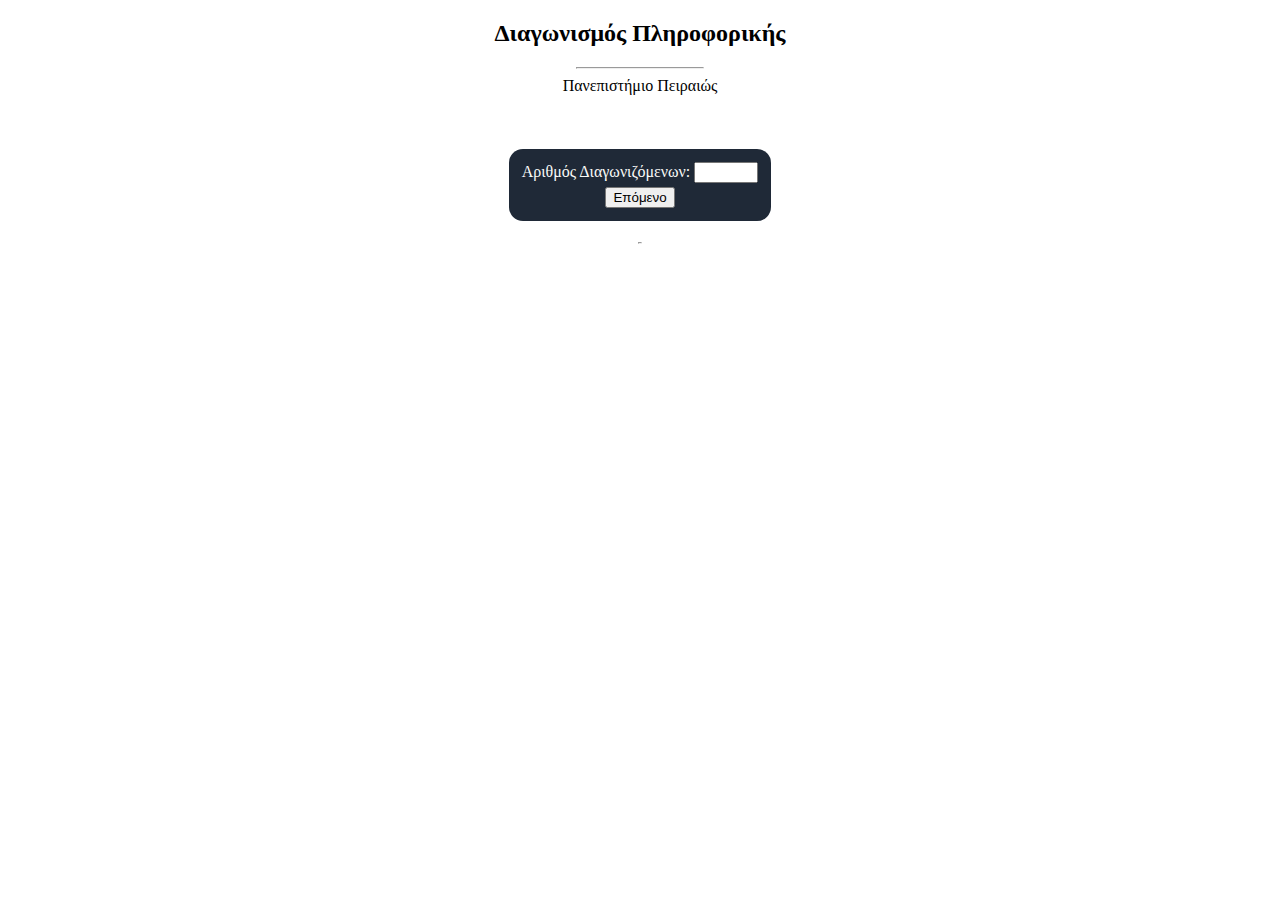
==== index.html @ 3477de71 "Did part of the project" ====
<!DOCTYPE html>
<html lang="en">
<head>
    <meta charset="UTF-8">
    <link rel="stylesheet" type="text/css" href="style.css">
    <link rel="icon" type="image/gif" href="unipi.gif">
    <title>Διαγωνισμός</title>
</head>
<body>
    <div class="container">
        <div class="head">
            <h2>Διαγωνισμός Πληροφορικής</h2>
            <hr width="10%">
            <div id="papei">
                Πανεπιστήμιο Πειραιώς
            </div>
        </div>
        <div id="brakes-1">
            <br><br><br>
        </div>
        <table id="competitor-number" class="input-back">
            <tr>
                <td>
                    <label for="Competitors">Αριθμός Διαγωνιζόμενων:</label>
                </td>
                <td>
                    <input type="number" id="Competitors" name="Competitors" min="0" max="250" required>
                </td>
            </tr>
            <tr>
                <td class="buttons" colspan="2">
                    <input type="button" value="Επόμενο" id="next" onclick="Next()">
                </td>
            </tr>
        </table>
        <div class="Error" id="Error"></div>
        <div id="brakes-2"></div>
        <table>
            <tr>
                <td>
                    <input type="hidden" class="choice-buttons" onclick="mean_value()">
                </td>
                <td>
                    <input type="hidden" class="choice-buttons" onclick="over_eight()">
                </td>
                <td>
                    <input type="hidden" class="choice-buttons" onclick="top_student()">
                </td>
            </tr>
        </table> 
        <div id="form-container" class="">
            <table>
                <tr>
                    <td colspan="2">
                        <div class="form-header" id="header"></div>
                    </td>
                </tr>
                <tr>
                    <td colspan="2">
                        <hr>
                    </td>
                </tr>
                <tr>
                    <td>
                        <label for="AM" id="AM-label"></label>
                    </td>
                    <td>
                        <input type="hidden" id="AM">
                    </td>
                </tr>
                <tr>
                    <td>
                        <label for="grade" id="grade-label"></label>
                    </td>
                    <td>
                        <input type="hidden" id="grade">
                    </td>
                </tr>
                <tr>
                    <td colspan="2">
                        <input type="hidden" id="submit2">
                    </td>
                </tr>
            </table>
        </div>
    </div>

    <script>

        let n;
        let number;
        let AMS;
        let grades;
        
        function init() {
            document.getElementById("form-container").className += "form-container";
            document.getElementById("AM-label").innerHTML = "Αριθμός Μητρτώου:";
            document.getElementById("header").innerHTML = "Εισάγετε τα στοιχεία για τους Διαγωνιζόμενους";
            document.getElementById("AM").type = "text";
            document.getElementById("grade-label").innerHTML = "Βαθμός Χρήστη:";
            document.getElementById("grade").type = "text";
            document.getElementById("brakes-1").innerHTML = "<br>";
            document.getElementById("brakes-2").innerHTML = "<br><br><br>"
        }

        function Next() {
            number = document.getElementById("Competitors").value;

            if (number > 0 && number < 251) {
                document.getElementById("Competitors").disabled = true;
                document.getElementById("Error").innerHTML = ""; 
                document.getElementById("next").type = "hidden";
                n = 0;
                grades = Array(number);
                AMS = Array(number);
                init()
                return;
            } 
            document.getElementById("Error").innerHTML = "Ο αριθμός των διαγωνιζόμενων πρέπει να είναι από 0 μέχρι 255"; 
        }

    
    </script>
</body>
</html>
---- style.css ----
body {
    padding: 0;
    gap: 0;
}

.container {
    margin: 0 auto;
    padding: 0;
    gap: 0;
}

.head {
    text-align: center;
}

.head div {
    font-size: 18;
}

table {
    margin: 0 auto;
    gap: 10px;
}

td {
    text-align: center;
}

.buttons {
    text-align: center;
}

.Error {
    color: red;
    text-align: center;
}

.input-back {
    background-color: #1F2937;
    color: #F9FAF8;
    border-radius: 14px;
    padding: 10px;
}

.form-container {
    max-width: 630px;
    margin: 0 auto;
    background-color: #1F2937;
    color: #F9FAF8;
    padding: 7px;
    border-radius: 14px;
}

.form-container hr {
    width: 30%;
    color: #F9FAF8;
}

.form-header {
    font-size: 28px;
    font-weight: bold;
}
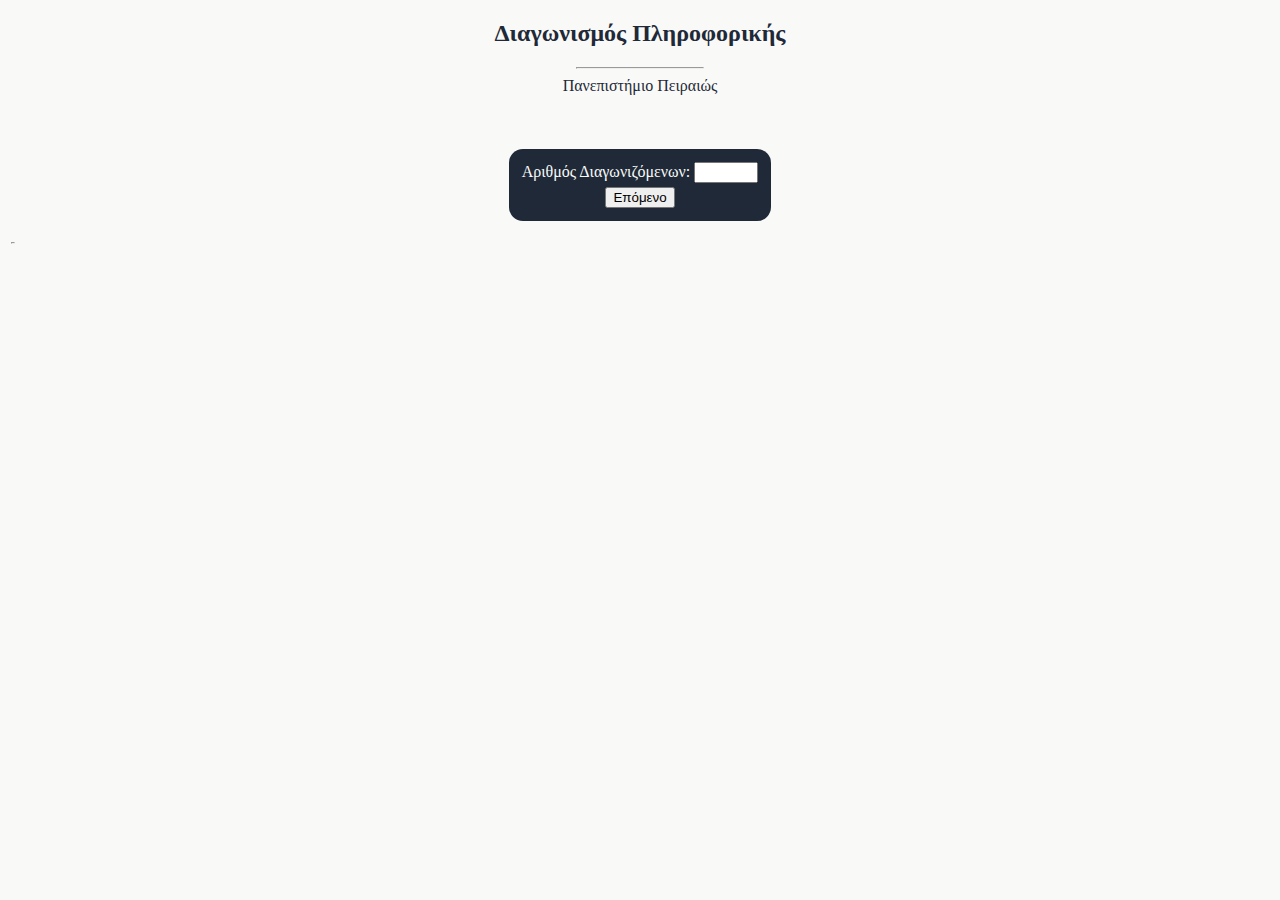
==== commit 0f2b37ee: "Done the JavaScript and HTML side of taking the user input" ====
--- a/index.html
+++ b/index.html
@@ -10,8 +10,8 @@
     <div class="container">
         <div class="head">
             <h2>Διαγωνισμός Πληροφορικής</h2>
-            <hr width="10%">
-            <div id="papei">
+            <hr>
+            <div>
                 Πανεπιστήμιο Πειραιώς
             </div>
         </div>
@@ -33,7 +33,6 @@
                 </td>
             </tr>
         </table>
-        <div class="Error" id="Error"></div>
         <div id="brakes-2"></div>
         <table>
             <tr>
@@ -48,7 +47,7 @@
                 </td>
             </tr>
         </table> 
-        <div id="form-container" class="">
+        <div id="form-container" class="form-container-start">
             <table>
                 <tr>
                     <td colspan="2">
@@ -78,41 +77,84 @@
                 </tr>
                 <tr>
                     <td colspan="2">
-                        <input type="hidden" id="submit2">
+                        <input type="hidden" id="count-btn" onclick="count()">
                     </td>
                 </tr>
             </table>
         </div>
+        <div class="Error" id="Error"></div>
     </div>
 
     <script>
 
-        let n;
+        let n = 0;
         let number;
-        let AMS;
-        let grades;
+        let students_over_eight = 0;
+        let S = 0;
+        let best_students;
+        let top_grade;
+
+        function end_game() {
+
+        }
+
+        function evaluate_AM(text) {
+            if (text.length != 6) {
+                return true;
+            }
+            if (text[0] != 'p') {
+                return true;
+            }
+            let number_part = text.slice(1);
+            if (number_part != parseInt(number_part)) {
+                return true;
+            }
+            let year = text.slice(1, 3);
+            if (year != 21) {
+                return true;
+            }
+            let code = text.slice(3);
+            if (code < 0 || code > 999) {
+                return true;
+            }
+            return false;
+        }
+
+        function count() {
+            if (n==number) {
+                return;
+            }
+            let am = document.getElementById("AM").value
+            let grade = document.getElementById("grade").value
+            if (evaluate_AM(am)) {
+                document.getElementById("Error").innerHTML = 'Ο Αριθμός μητρώου μαθητή πρέπει να είναι της μορφής: "p21xxx", x: ακέραιος από 0 μέχρι 9'; 
+                return;
+            }
+            document.getElementById("count-btn").value = ++n + "/" + number;
+
+        }
         
         function init() {
-            document.getElementById("form-container").className += "form-container";
+            best_students = Array(number);
+            document.getElementById("Competitors").disabled = true;
+            document.getElementById("Error").innerHTML = ""; 
+            document.getElementById("next").type = "hidden";
+            document.getElementById("form-container").className = "form-container";
             document.getElementById("AM-label").innerHTML = "Αριθμός Μητρτώου:";
-            document.getElementById("header").innerHTML = "Εισάγετε τα στοιχεία για τους Διαγωνιζόμενους";
+            document.getElementById("header").innerHTML = "Εισάγετε τα στοιχεία για των μαθητών";
             document.getElementById("AM").type = "text";
-            document.getElementById("grade-label").innerHTML = "Βαθμός Χρήστη:";
+            document.getElementById("grade-label").innerHTML = "Βαθμός Μαθητή:";
             document.getElementById("grade").type = "text";
             document.getElementById("brakes-1").innerHTML = "<br>";
-            document.getElementById("brakes-2").innerHTML = "<br><br><br>"
+            document.getElementById("brakes-2").innerHTML = "<br><br>"
+            document.getElementById("count-btn").type = "button";
+            document.getElementById("count-btn").value = ++n + " / " + number; 
         }
 
         function Next() {
             number = document.getElementById("Competitors").value;
 
             if (number > 0 && number < 251) {
-                document.getElementById("Competitors").disabled = true;
-                document.getElementById("Error").innerHTML = ""; 
-                document.getElementById("next").type = "hidden";
-                n = 0;
-                grades = Array(number);
-                AMS = Array(number);
                 init()
                 return;
             } 
--- a/style.css
+++ b/style.css
@@ -1,6 +1,7 @@
 body {
     padding: 0;
     gap: 0;
+    background-color: #F9FAF8;
 }
 
 .container {
@@ -11,6 +12,12 @@
 
 .head {
     text-align: center;
+    color: #1F2937;
+}
+
+.head hr {
+    width: 10%;
+    color: #1F2937;
 }
 
 .head div {
@@ -42,12 +49,17 @@
     padding: 10px;
 }
 
+.form-container-start {
+    max-height: 0px;
+    max-width: 0px;
+}
+
 .form-container {
     max-width: 630px;
     margin: 0 auto;
     background-color: #1F2937;
     color: #F9FAF8;
-    padding: 7px;
+    padding: 10px;
     border-radius: 14px;
 }
 
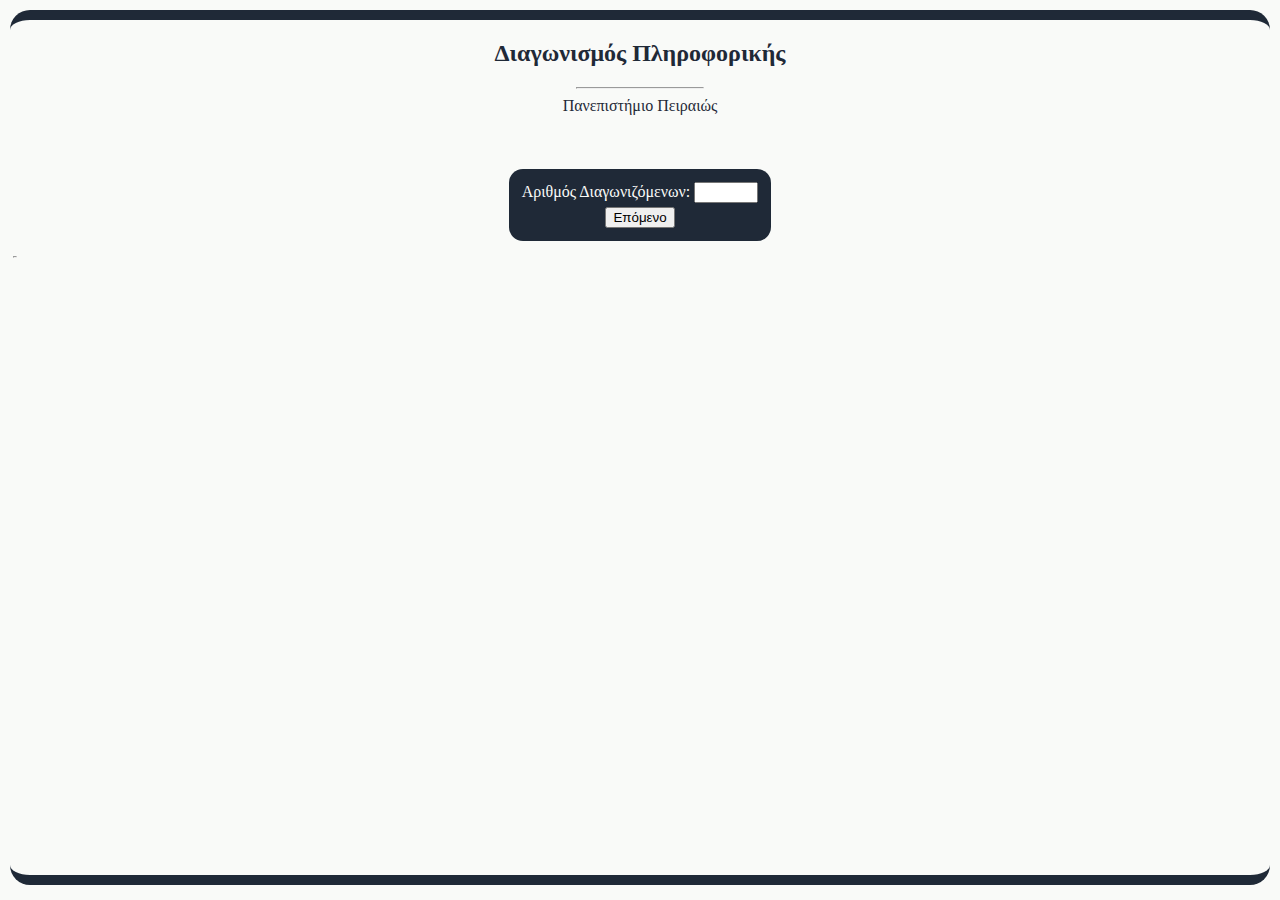
==== commit 883c0179: "Added the JavaScript script to take care of the calculations needed" ====
--- a/index.html
+++ b/index.html
@@ -34,20 +34,7 @@
             </tr>
         </table>
         <div id="brakes-2"></div>
-        <table>
-            <tr>
-                <td>
-                    <input type="hidden" class="choice-buttons" onclick="mean_value()">
-                </td>
-                <td>
-                    <input type="hidden" class="choice-buttons" onclick="over_eight()">
-                </td>
-                <td>
-                    <input type="hidden" class="choice-buttons" onclick="top_student()">
-                </td>
-            </tr>
-        </table> 
-        <div id="form-container" class="form-container-start">
+        <div id="form-container" class="form-container-unused">
             <table>
                 <tr>
                     <td colspan="2">
@@ -83,6 +70,23 @@
             </table>
         </div>
         <div class="Error" id="Error"></div>
+        <div id="post_count" class="">
+            <div id="post_count_header"></div>
+            <table>
+                <tr>
+                    <td>
+                        <input type="hidden" id="mean_value" value="Μέσος όρος μαθητών" onclick="mean_value()">
+                    </td>
+                    <td>
+                        <input type="hidden" id="top_student" value="Μαθητές με την υψηλότερη βαθμολογία" onclick="top_student()">
+                    </td>
+                    <td>
+                        <input type="hidden" id="over_eight" value="Μαθητές με βαθμό > 8" onclick="over_eight()">
+                    </td>
+                </tr>
+            </table> 
+        </div>
+        <div id="brakes-3"></div>
     </div>
 
     <script>
@@ -92,10 +96,23 @@
         let students_over_eight = 0;
         let S = 0;
         let best_students;
+        let best_students_num = 0;
         let top_grade;
 
-        function end_game() {
-
+        function post_count() {
+            document.getElementById("mean_value").type = "button";
+            document.getElementById("over_eight").type = "button";
+            document.getElementById("top_student").type = "button";
+            document.getElementById("form-container").className = "form-container-unused";
+            document.getElementById("AM-label").innerHTML = "";
+            document.getElementById("header").innerHTML = "";
+            document.getElementById("AM").type = "hidden";
+            document.getElementById("grade-label").innerHTML = "";
+            document.getElementById("grade").type = "hidden";
+            document.getElementById("count-btn").type = "hidden";
+            document.getElementById("post_count_header").innerHTML = "Η εισαγωγή των στοιχείων ήταν επιτυχής!";
+            document.getElementById("post_count").className = "post_count";
+            document.getElementById("brakes-3").innerHTML = "<br><br>";
         }
 
         function evaluate_AM(text) {
@@ -120,18 +137,46 @@
             return false;
         }
 
+        function update_count_html() {
+            document.getElementById("Error").innerHTML = "";
+            document.getElementById("count-btn").value = (n + 1) + "/" + number;
+            document.getElementById("AM").value = "";
+            document.getElementById("grade").value = "";
+        }
+
         function count() {
-            if (n==number) {
-                return;
-            }
-            let am = document.getElementById("AM").value
-            let grade = document.getElementById("grade").value
+            n++;
+            let am = document.getElementById("AM").value;
+            let grade = parseInt(document.getElementById("grade").value);
             if (evaluate_AM(am)) {
+                n--;
                 document.getElementById("Error").innerHTML = 'Ο Αριθμός μητρώου μαθητή πρέπει να είναι της μορφής: "p21xxx", x: ακέραιος από 0 μέχρι 9'; 
                 return;
             }
-            document.getElementById("count-btn").value = ++n + "/" + number;
-
+            if (grade.length == 0) {
+                n--;
+                document.getElementById("Error").innerHTML = 'Εισάγετε βαθμό μαθητή!'; 
+                return;
+            }
+            S += grade;
+            if (grade > 8) {
+                students_over_eight++;
+            }
+            if (n==1) {
+                best_students[best_students_num++] = am;
+                top_grade = grade;
+            } else if (grade > top_grade) {
+                best_students_num = 0;  
+                best_students[best_students_num++] = am;
+                top_grade = grade;              
+            } else if (grade == top_grade) {
+                best_students[best_students_num++] = am;
+            }
+            update_count_html();
+            if (number <= n) {
+                post_count();
+                return;
+            }
         }
         
         function init() {
@@ -145,10 +190,9 @@
             document.getElementById("AM").type = "text";
             document.getElementById("grade-label").innerHTML = "Βαθμός Μαθητή:";
             document.getElementById("grade").type = "text";
-            document.getElementById("brakes-1").innerHTML = "<br>";
             document.getElementById("brakes-2").innerHTML = "<br><br>"
             document.getElementById("count-btn").type = "button";
-            document.getElementById("count-btn").value = ++n + " / " + number; 
+            document.getElementById("count-btn").value = (n + 1) + " / " + number; 
         }
 
         function Next() {
--- a/style.css
+++ b/style.css
@@ -1,7 +1,14 @@
 body {
+    min-height: 95vh;
     padding: 0;
-    gap: 0;
+    margin: 10px;
     background-color: #F9FAF8;
+    border-top: 10px solid #1F2937;
+    border-top-left-radius: 20px;
+    border-top-right-radius: 20px;
+    border-bottom-left-radius: 20px;
+    border-bottom-right-radius: 20px;
+    border-bottom: 10px solid #1F2937;
 }
 
 .container {
@@ -49,7 +56,7 @@
     padding: 10px;
 }
 
-.form-container-start {
+.form-container-unused {
     max-height: 0px;
     max-width: 0px;
 }
@@ -72,3 +79,29 @@
     font-size: 28px;
     font-weight: bold;
 }
+
+.post_count {
+    margin: 0 auto;
+    max-width: 80%;
+    background-color: #1F2937;
+    color: #F9FAF8;
+    text-align: center;
+    font-size: 32px;
+    font-weight: bold;
+    border-radius: 9px;
+    padding: 6px;
+}
+
+.post_count td {
+    padding: 20px;
+    width: 30%;
+    text-align: center;
+}
+
+.post_count input {
+    border-radius: 9px;
+    background-color: #F9FAF8;
+    color: #1F2937;
+    font-size: 21px;
+    padding: 3px;
+}
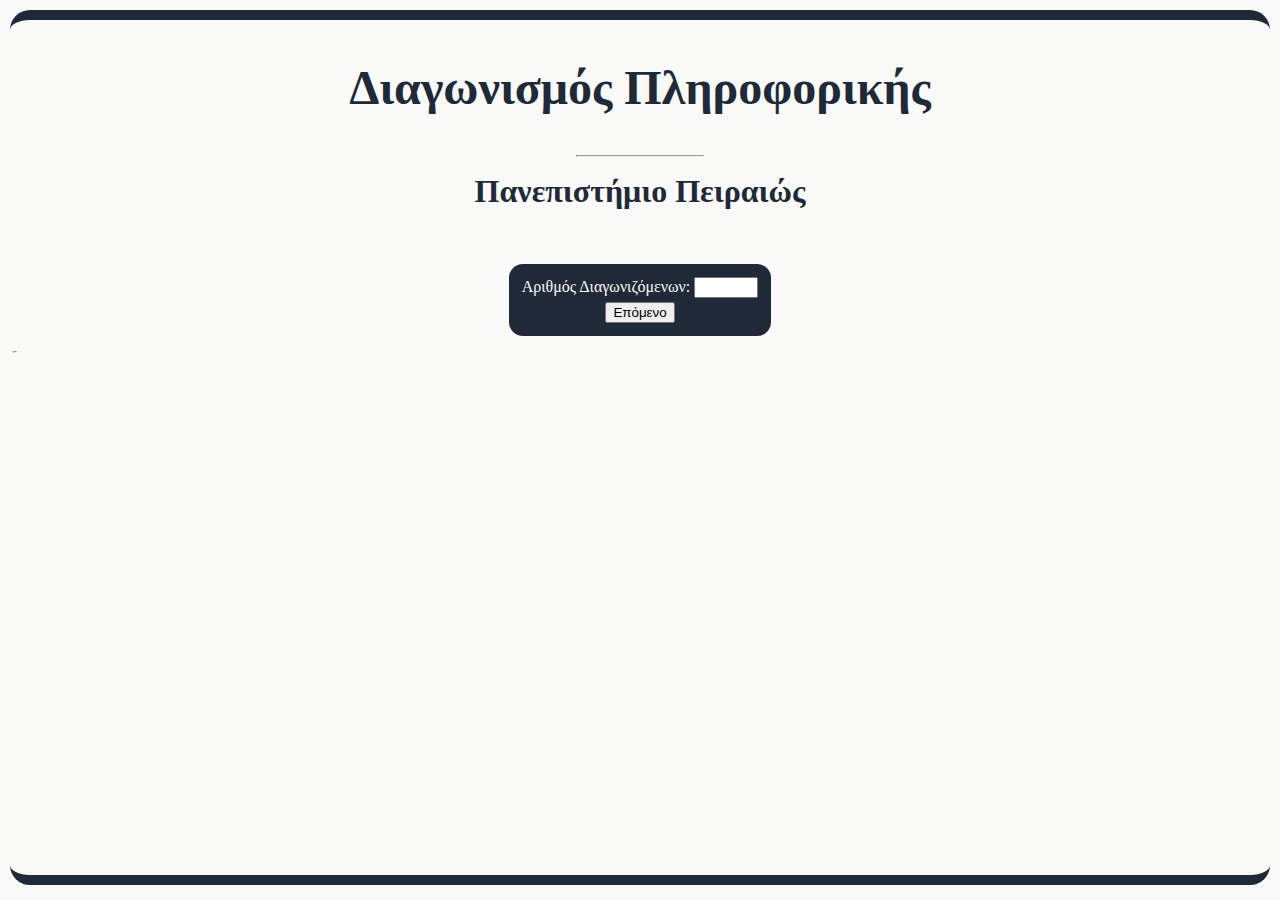
==== commit 52962fff: "Finished the logic of the assignment, code might need some reformat to be easier on the eye" ====
--- a/index.html
+++ b/index.html
@@ -68,25 +68,12 @@
                     </td>
                 </tr>
             </table>
-        </div>
-        <div class="Error" id="Error"></div>
+            <div class="Error" id="Error"></div>
+        </div>
         <div id="post_count" class="">
             <div id="post_count_header"></div>
-            <table>
-                <tr>
-                    <td>
-                        <input type="hidden" id="mean_value" value="Μέσος όρος μαθητών" onclick="mean_value()">
-                    </td>
-                    <td>
-                        <input type="hidden" id="top_student" value="Μαθητές με την υψηλότερη βαθμολογία" onclick="top_student()">
-                    </td>
-                    <td>
-                        <input type="hidden" id="over_eight" value="Μαθητές με βαθμό > 8" onclick="over_eight()">
-                    </td>
-                </tr>
-            </table> 
-        </div>
-        <div id="brakes-3"></div>
+            <a href="/results/results.html"><input type="hidden" id="results" value="Προβολή αποτελεσμάτων"></a>
+        </div>
     </div>
 
     <script>
@@ -99,10 +86,18 @@
         let best_students_num = 0;
         let top_grade;
 
+        function results() {
+        }
+
+        function best_students_string() {
+            let str = "";
+            for (let i = 0; i < best_students_num; i++) {
+                str += best_students[i] + "<br>";
+            }
+        }
+
         function post_count() {
-            document.getElementById("mean_value").type = "button";
-            document.getElementById("over_eight").type = "button";
-            document.getElementById("top_student").type = "button";
+            document.getElementById("results").type = "button";
             document.getElementById("form-container").className = "form-container-unused";
             document.getElementById("AM-label").innerHTML = "";
             document.getElementById("header").innerHTML = "";
@@ -112,8 +107,16 @@
             document.getElementById("count-btn").type = "hidden";
             document.getElementById("post_count_header").innerHTML = "Η εισαγωγή των στοιχείων ήταν επιτυχής!";
             document.getElementById("post_count").className = "post_count";
-            document.getElementById("brakes-3").innerHTML = "<br><br>";
-        }
+            
+            let mean_value = S / number;
+            let s = best_students_string();
+
+            sessionStorage.setItem("over_eight", students_over_eight);
+            sessionStorage.setItem("mean_value", mean_value);
+            sessionStorage.setItem("best_students", best_students);
+            sessionStorage.setItem("top_grade", top_grade);
+        }
+
 
         function evaluate_AM(text) {
             if (text.length != 6) {
--- a/style.css
+++ b/style.css
@@ -20,6 +20,8 @@
 .head {
     text-align: center;
     color: #1F2937;
+    font-weight: bold;
+    font-size: xx-large;
 }
 
 .head hr {
@@ -62,7 +64,6 @@
 }
 
 .form-container {
-    max-width: 630px;
     margin: 0 auto;
     background-color: #1F2937;
     color: #F9FAF8;
@@ -82,7 +83,6 @@
 
 .post_count {
     margin: 0 auto;
-    max-width: 80%;
     background-color: #1F2937;
     color: #F9FAF8;
     text-align: center;
@@ -104,4 +104,29 @@
     color: #1F2937;
     font-size: 21px;
     padding: 3px;
+}  
+
+.number {
+    font-weight: bold;
+    font-size: 80px;
+    color: #1F2937;
 }
+
+.results-subtext {
+    color: gray;
+}
+
+.results-table td {
+    width: 30%; 
+    padding: 10px;
+}
+
+.max_grade {
+    color: #1F2937;
+    font-weight: bold;
+}
+
+.top_students {
+    color: #1F2937;
+    font-size: x-large;
+}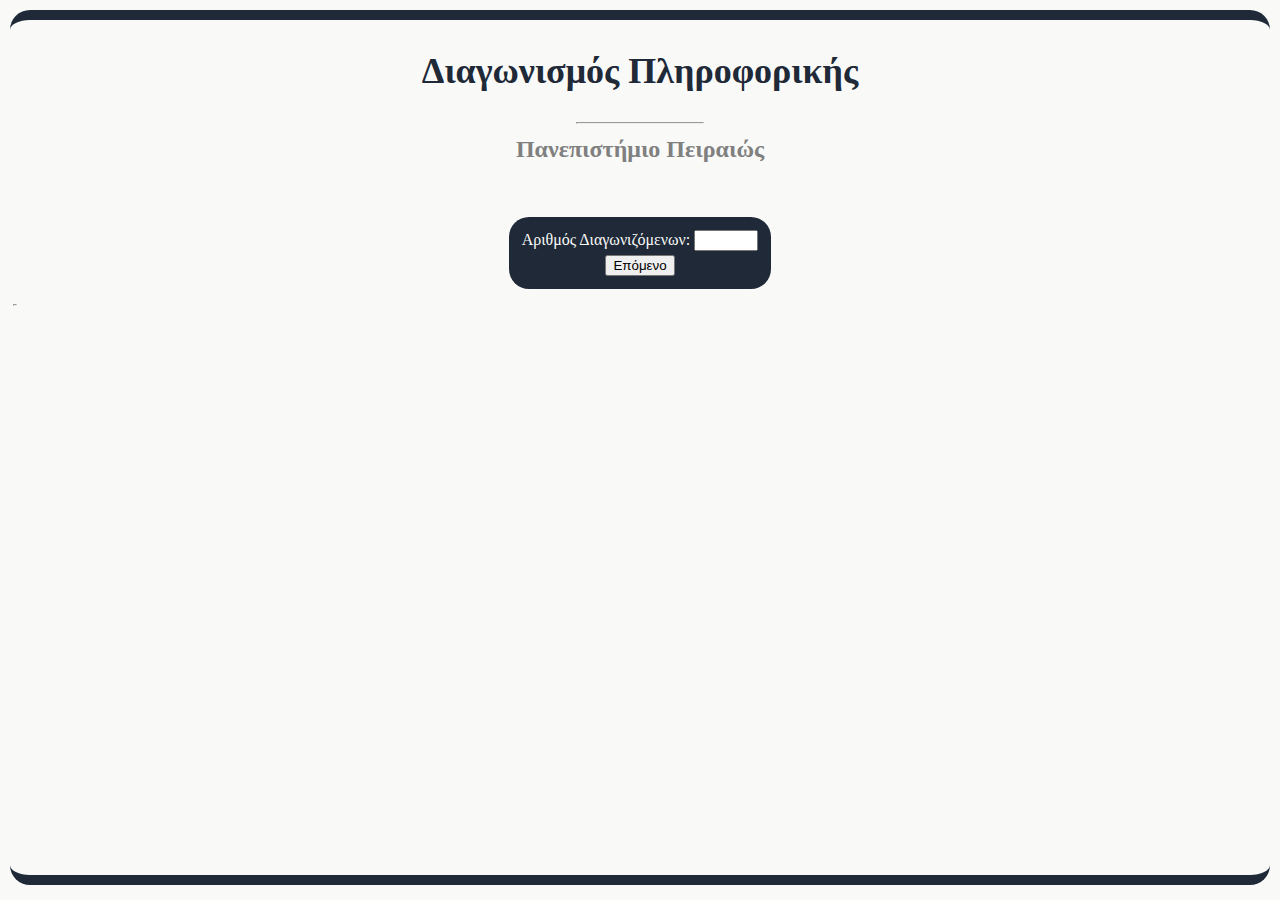
==== commit fcfa0bde: "aesthetic changes" ====
--- a/index.html
+++ b/index.html
@@ -11,14 +11,14 @@
         <div class="head">
             <h2>Διαγωνισμός Πληροφορικής</h2>
             <hr>
-            <div>
+            <div class="subtext">
                 Πανεπιστήμιο Πειραιώς
             </div>
         </div>
         <div id="brakes-1">
             <br><br><br>
         </div>
-        <table id="competitor-number" class="input-back">
+        <table id="competitor-number" class="input-back rounded-corners">
             <tr>
                 <td>
                     <label for="Competitors">Αριθμός Διαγωνιζόμενων:</label>
@@ -72,26 +72,26 @@
         </div>
         <div id="post_count" class="">
             <div id="post_count_header"></div>
-            <a href="/results/results.html"><input type="hidden" id="results" value="Προβολή αποτελεσμάτων"></a>
+            <a href="results/results.html"><input type="hidden" id="results" value="Προβολή αποτελεσμάτων"></a>
         </div>
     </div>
 
     <script>
 
-        let n = 0;
-        let number;
-        let students_over_eight = 0;
-        let S = 0;
-        let best_students;
-        let best_students_num = 0;
-        let top_grade;
+        var n = 0;
+        var number;
+        var students_over_eight = 0;
+        var S = 0;
+        var best_students;
+        var best_students_num = 0;
+        var top_grade;
 
         function results() {
         }
 
         function best_students_string() {
-            let str = "";
-            for (let i = 0; i < best_students_num; i++) {
+            var str = "";
+            for (var i = 0; i < best_students_num; i++) {
                 str += best_students[i] + "<br>";
             }
         }
@@ -106,10 +106,10 @@
             document.getElementById("grade").type = "hidden";
             document.getElementById("count-btn").type = "hidden";
             document.getElementById("post_count_header").innerHTML = "Η εισαγωγή των στοιχείων ήταν επιτυχής!";
-            document.getElementById("post_count").className = "post_count";
+            document.getElementById("post_count").className = "post_count rounded-corners";
             
-            let mean_value = S / number;
-            let s = best_students_string();
+            var mean_value = S / number;
+            var s = best_students_string();
 
             sessionStorage.setItem("over_eight", students_over_eight);
             sessionStorage.setItem("mean_value", mean_value);
@@ -125,15 +125,15 @@
             if (text[0] != 'p') {
                 return true;
             }
-            let number_part = text.slice(1);
+            var number_part = text.slice(1);
             if (number_part != parseInt(number_part)) {
                 return true;
             }
-            let year = text.slice(1, 3);
+            var year = text.slice(1, 3);
             if (year != 21) {
                 return true;
             }
-            let code = text.slice(3);
+            var code = text.slice(3);
             if (code < 0 || code > 999) {
                 return true;
             }
@@ -149,8 +149,8 @@
 
         function count() {
             n++;
-            let am = document.getElementById("AM").value;
-            let grade = parseInt(document.getElementById("grade").value);
+            var am = document.getElementById("AM").value;
+            var grade = parseInt(document.getElementById("grade").value);
             if (evaluate_AM(am)) {
                 n--;
                 document.getElementById("Error").innerHTML = 'Ο Αριθμός μητρώου μαθητή πρέπει να είναι της μορφής: "p21xxx", x: ακέραιος από 0 μέχρι 9'; 
@@ -187,7 +187,7 @@
             document.getElementById("Competitors").disabled = true;
             document.getElementById("Error").innerHTML = ""; 
             document.getElementById("next").type = "hidden";
-            document.getElementById("form-container").className = "form-container";
+            document.getElementById("form-container").className = "form-container rounded-corners";
             document.getElementById("AM-label").innerHTML = "Αριθμός Μητρτώου:";
             document.getElementById("header").innerHTML = "Εισάγετε τα στοιχεία για των μαθητών";
             document.getElementById("AM").type = "text";
--- a/style.css
+++ b/style.css
@@ -11,6 +11,11 @@
     border-bottom: 10px solid #1F2937;
 }
 
+body > * {
+    text-align: center;
+    color: #1F2937
+}
+
 .container {
     margin: 0 auto;
     padding: 0;
@@ -18,19 +23,16 @@
 }
 
 .head {
-    text-align: center;
-    color: #1F2937;
     font-weight: bold;
-    font-size: xx-large;
+    font-size: x-large;
 }
 
 .head hr {
     width: 10%;
-    color: #1F2937;
 }
 
 .head div {
-    font-size: 18;
+    font-size: 14;
 }
 
 table {
@@ -38,23 +40,17 @@
     gap: 10px;
 }
 
-td {
-    text-align: center;
-}
-
-.buttons {
-    text-align: center;
+.rounded-corners {
+    border-radius: 20px;
 }
 
 .Error {
     color: red;
-    text-align: center;
 }
 
 .input-back {
     background-color: #1F2937;
     color: #F9FAF8;
-    border-radius: 14px;
     padding: 10px;
 }
 
@@ -68,7 +64,6 @@
     background-color: #1F2937;
     color: #F9FAF8;
     padding: 10px;
-    border-radius: 14px;
 }
 
 .form-container hr {
@@ -85,34 +80,29 @@
     margin: 0 auto;
     background-color: #1F2937;
     color: #F9FAF8;
-    text-align: center;
     font-size: 32px;
     font-weight: bold;
-    border-radius: 9px;
     padding: 6px;
 }
 
 .post_count td {
     padding: 20px;
     width: 30%;
-    text-align: center;
 }
 
 .post_count input {
     border-radius: 9px;
     background-color: #F9FAF8;
-    color: #1F2937;
     font-size: 21px;
     padding: 3px;
-}  
+}
 
 .number {
     font-weight: bold;
     font-size: 80px;
-    color: #1F2937;
 }
 
-.results-subtext {
+.subtext {
     color: gray;
 }
 
@@ -122,11 +112,9 @@
 }
 
 .max_grade {
-    color: #1F2937;
     font-weight: bold;
 }
 
 .top_students {
-    color: #1F2937;
     font-size: x-large;
 }